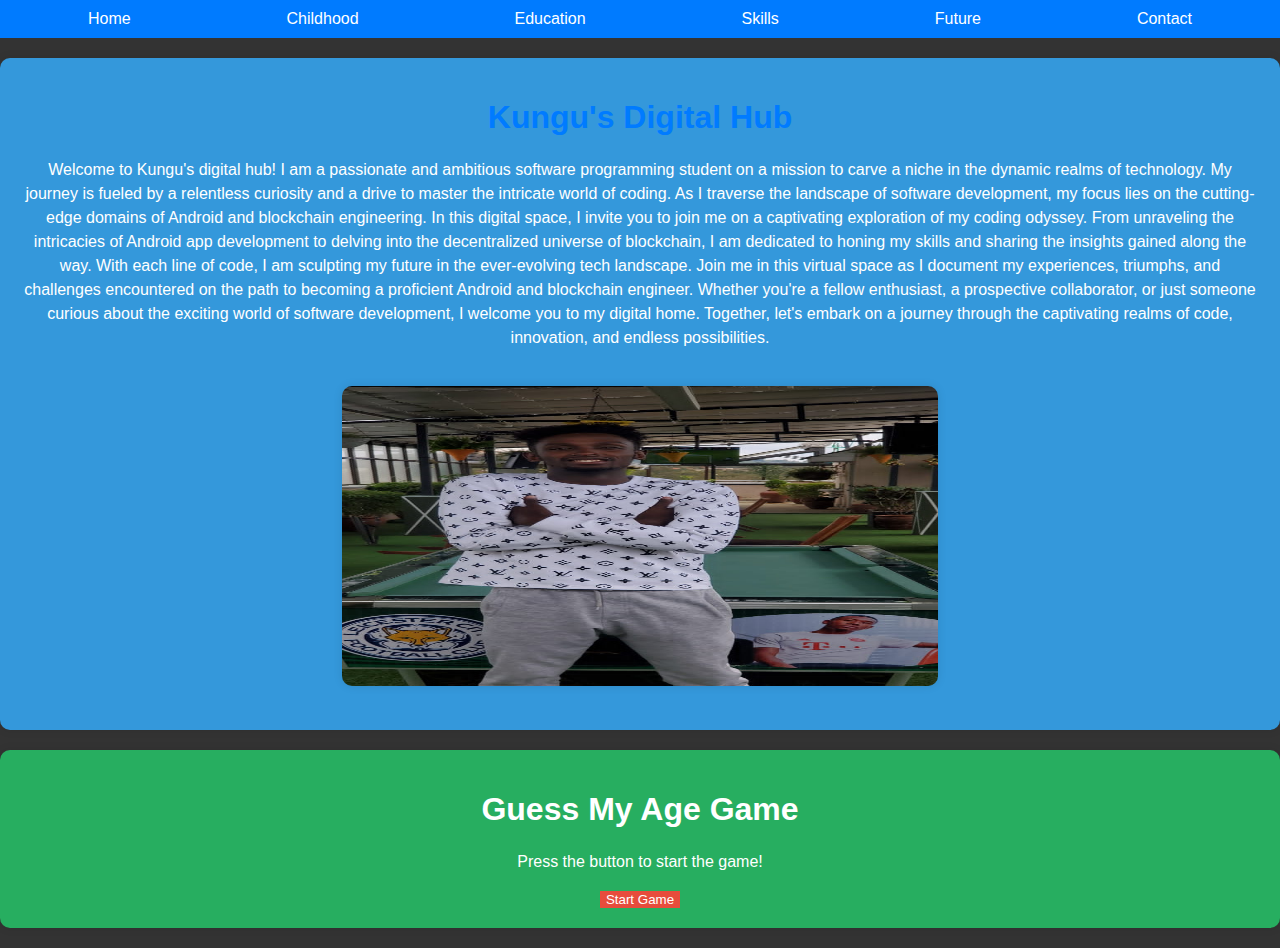
==== index.html @ c6f09f07 "about me 1" ====
<!DOCTYPE html>
<html lang="en">
<head>
    <meta charset="UTF-8">
    <meta name="viewport" content="width=device-width, initial-scale=1.0">
    <link rel="stylesheet" href="styles.css">
    <title>KUNG'U'S BLOG</title>
</head>
<body>

    <!-- Navigation Bar -->
    <nav>
        <ul>
            <li><a href="index.html">Home</a></li>
            <li><a href="childhood.html">Childhood</a></li>
            <li><a href="education.html">Education</a></li>
            <li><a href="skills.html">Skills</a></li>
            <li><a href="future.html">Future</a></li>
            <li><a href="contact.html">Contact</a></li>
        </ul>
    </nav>


    <!-- Homepage Content -->

    <section class="homepage">
        <h1>Kungu's Digital Hub</h1>
        <p>Welcome to Kungu's digital hub! I am a passionate and ambitious software programming student on a mission to carve a niche in the dynamic realms of technology.
            My journey is fueled by a relentless curiosity and a drive to master the intricate world of coding.
            As I traverse the landscape of software development, my focus lies on the cutting-edge domains of Android and blockchain engineering.
            In this digital space, I invite you to join me on a captivating exploration of my coding odyssey. 
            From unraveling the intricacies of Android app development to delving into the decentralized universe of blockchain, I am dedicated to honing my skills and sharing the insights gained along the way.
            With each line of code, I am sculpting my future in the ever-evolving tech landscape. 
            Join me in this virtual space as I document my experiences, triumphs, and challenges encountered on the path to becoming a proficient Android and blockchain engineer. 
            Whether you're a fellow enthusiast, a prospective collaborator, or just someone curious about the exciting world of software development, I welcome you to my digital home.
            Together, let's embark on a journey through the captivating realms of code, innovation, and endless possibilities.
            </p>
            <img src="images/P4.jpg" alt="Image 1" class="homepage-image">
            
    </section>

        <!-- Guess My Age Game -->
        <section class="container guess-game">
            <h1>Guess My Age Game</h1>
            <p>Press the button to start the game!</p>
            <button id="startGameButton">Start Game</button>
        </section>
     
    <script src="script.js"></script>

    
</body>
</html>
---- styles.css ----
/* styles.css */

/* Global Styles */
body {
    font-family: 'Arial', sans-serif;
    margin: 0;
    padding: 0;
    color: #fff; /
}

nav {
    background-color: #007BFF; 
    color: white;
    padding: 10px;
}

nav ul {
    list-style-type: none;
    margin: 0;
    padding: 0;
    display: flex;
    justify-content: space-around;
}

nav a {
    text-decoration: none;
    color: white;
}

/* Section Styles */
.homepage,
.childhood,
.education,
.skills,
.future,
.contact,
.guess-game {
    padding: 20px;
    margin: 20px 0;
    border-radius: 10px;
    box-shadow: 0 0 10px rgba(0, 0, 0, 0.1); 
}

/* Heading Styles */
.homepage h1,
.childhood h1,
.education h1,
.skills h1,
.future h1,
.future,
.contact h1,
.guess-game h2 {
    color: #007BFF; 
}

/* Paragraph Styles */
.homepage p,
.childhood p,
.education p,
.skills p,
.future p,
.contact p,
.guess-game p {
    line-height: 1.5;
}

/* styles for homepage */
.homepage {
    text-align: center;
    background-color: #3498db; 
}

/* styles for childhood */
.childhood img {
    max-width: 100%;
    height: auto;
    border-radius: 5px; 
}

/* styles for contact */
.contact a {
    text-align: center;
    color: #3498db; 
}

/* styles for the guess my age game */
.guess-game {
    text-align: center;
    background-color: #27ae60; 
}

.guess-game button {
    background-color: #e74c3c; 
    color: #fff; 
    border: none;
}

/* styles for future.html */
.future {
    text-align: justify;
    background-color: #e67e22;
    color: #fff;
}

.future p {
    margin-bottom: 20px;
}

/* Heading Styles for Future */
.future h1 {
    color: #e74c3c; 
}

/* Responsive styles for future.html */
@media screen and (max-width: 768px) {
    .future {
        padding: 15px; /
    }
}

/* styles for future.html JavaScript interaction */
#redirectToContactBtn {
    background-color: #e74c3c; 
    color: #fff; 
    padding: 10px 15px;
    border: none;
    border-radius: 5px; 
    cursor: pointer; 
}

#redirectToContactBtn:hover {
    background-color: #c0392b; 
}

/* styles for the contact table */
#contactTable {
    width: 100%;
    border-collapse: collapse;
    margin-top: 20px;
}

#contactTable th, #contactTable td {
    border: 1px solid #ddd;
    padding: 12px; 
    text-align: left;
}

#contactTable th {
    background-color: #3498db; 
    color: #fff; 
}

/* Styles for the "Add Contact" button */
#addRowBtn {
    background-color: #27ae60;
    color: #fff; 
    padding: 12px 20px; 
    border: none;
    border-radius: 5px;
    cursor: pointer;
    margin-top: 10px;
}

#addRowBtn:hover {
    background-color: #219d54; 
}

/*styles for the contact section */
.contact {
    display: flex;
    justify-content: space-around;
    align-items: center;
    padding: 20px;
}

.contact-info {
    width: 60%;
}

/* styles for the personal info in the contact section */
.personal-info {
    text-align: center; 
}

.profile-photo {
    width: 100px;
    height: 100px;
    border-radius: 50%;
    margin-bottom: 10px;
}

.personal-info p {
    margin: 5px 0; 
    color: #fff; 
}

/* Styles for the Twitter, Email, and LinkedIn links */
.personal-info a {
    color: #3498db; 
    text-decoration: none;
}

.personal-info a:hover {
    text-decoration: underline; 
}

/*styles for the contact section */
.contact {
    display: flex;
    justify-content: space-around;
    align-items: center;
    padding: 20px;
    background-color: #000; 
}

/* styles for the contact form */
#contactForm {
    max-width: 400px; 
    margin: 20px auto; 
}

#contactForm label {
    display: block; 
    margin-bottom: 5px; 
}
#contactForm input {
    width: 100%; 
    padding: 8px; 
    margin-bottom: 10px;
    box-sizing: border-box;
}

#contactForm input[type="submit"] {
    background-color: #3498db; 
    color: #fff; 
    padding: 10px 15px;
    border: none;
    border-radius: 5px; 
    cursor: pointer; 
}

#contactForm input[type="submit"]:hover {
    background-color: #2980b9; 
}

/* styles for future.html */
.future {
    text-align: justify;
    background-color: #e67e22;
    color: #fff;
    position: relative; 
    padding-top: 40px; 
}

.aspirations-image {
    position: absolute;
    top: 10px; 
    right: 10px; 
    max-width: 100px;
    max-height: 100px;
    border-radius: 5px;
}

footer {
    background-color: #333; 
    color: #ccc; 
    padding: 20px; 
    text-align: center;
}

h2 {
    margin-bottom: 10px; 
}

.tech-logos img {
    width: 50px;
    margin: 0 10px;
}

/* styles for childhood */
.childhood {
    background-color: #000; 
    color: #fff;
    padding: 20px; 
}
/* Skills Section Styles */
.skills {
    padding: 20px;
    margin: 20px 0;
    border-radius: 10px;
    box-shadow: 0 0 10px rgba(0, 0, 0, 0.1);
    background-color: #000; 
}

/* Heading Styles */
.skills h1,
.skills h2 {
    color: #007BFF; 
}

/* Paragraph Styles */
.skills p {
    line-height: 1.5;
}

/* Programming Languages Table Styles */
.skills-table {
    width: 100%;
    border-collapse: collapse;
    margin-top: 20px;
}

.skills-table th, .skills-table td {
    border: 1px solid #ddd;
    padding: 8px;
    text-align: left;
}

/* Additional Information Styles */
.skills p {
    margin-bottom: 20px;
}

/* Responsive styles for skills.html */
@media screen and (max-width: 768px) {
    .skills {
        padding: 15px;
    }
}

/* Additional Information Styles */
.skills p {
    margin-bottom: 20px;
}

/* Responsive styles for skills.html */
@media screen and (max-width: 768px) {
    .skills {
        padding: 15px;
    }
}

/* Photos Styles */
.skill-photos {
    display: flex;
    justify-content: space-between;
}

.skill-photo {
    width: 48%; 
    border-radius: 10px;
    box-shadow: 0 0 10px rgba(0, 0, 0, 0.1);
    overflow: hidden;
}

.skill-photo img {
    width: 100%;
    height: auto;
}

body {
    background-color: #333; 
}

/* Section Styles */
.education {
    padding: 20px;
    margin: 20px 0;
    border-radius: 10px;
    box-shadow: 0 0 10px rgba(0, 0, 0, 0.1);
}

/* Heading Styles */
.education h1,
.education-entry h2 {
    color: #007BFF;
}

/* Paragraph Styles */
.education p {
    line-height: 1.5;
}

/* Responsive styles for education.html */
@media screen and (max-width: 768px) {
    .education {
        padding: 15px;
    }
}

/* styles for homepage */
.homepage {
    text-align: center;
    background-color: #000; 
    padding: 20px;
    margin: 20px 0;
    border-radius: 10px;
    box-shadow: 0 0 10px rgba(0, 0, 0, 0.1); 
}

/* styles for childhood */
.childhood img {
    width: 150px; 
    height: 150px; 
    object-fit: cover; 
    border-radius: 50%; 
    box-shadow: 0 0 10px rgba(0, 0, 0, 0.1); 
    margin-top: 20px; 
}

.homepage {
    text-align: center;
    background-color: #3498db;
}

.homepage-image {
    width: 48%;
    max-height: 300px; 
    display: inline-block;
    margin: 20px 1%;
    border-radius: 10px;
    box-shadow: 0 0 10px rgba(0, 0, 0, 0.1);
}
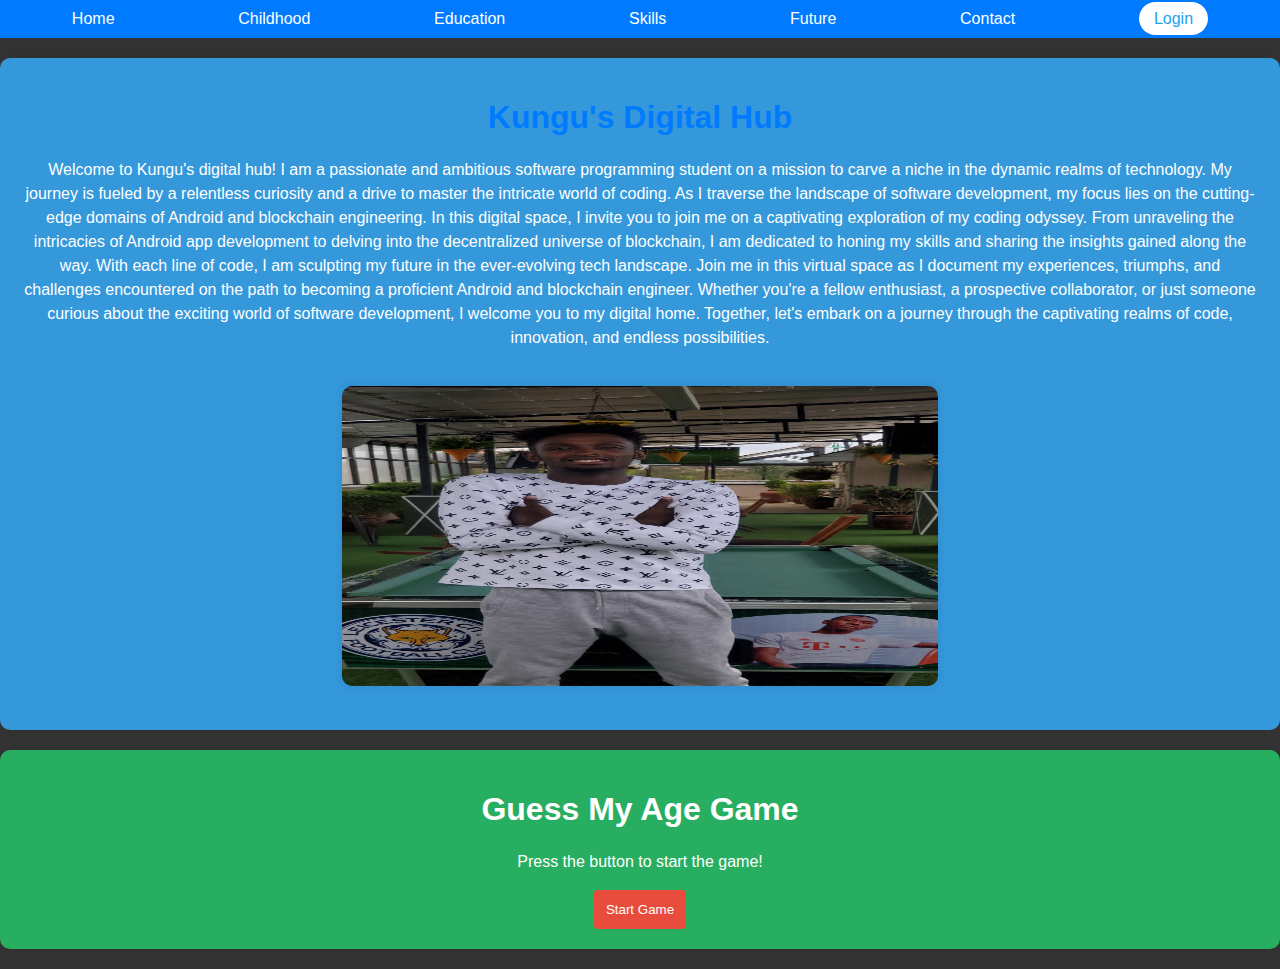
==== commit 644d345f: "login 2" ====
--- a/index.html
+++ b/index.html
@@ -17,6 +17,7 @@
             <li><a href="skills.html">Skills</a></li>
             <li><a href="future.html">Future</a></li>
             <li><a href="contact.html">Contact</a></li>
+            <li><a href="login.html">Login</a></li> 
         </ul>
     </nav>
 
--- a/styles.css
+++ b/styles.css
@@ -422,14 +422,80 @@
     box-shadow: 0 0 10px rgba(0, 0, 0, 0.1);
 }
 
-
-
-
-
-
-
-
-
-
-
-
+nav ul li a[href="login.html"] {
+    background-color: #fff;
+    color: #1DA1F2;
+    padding: 8px 15px;
+    border-radius: 20px;
+}
+
+nav ul li a[href="login.html"]:hover {
+    background-color: #e6e6e6;
+}
+
+body {
+    font-family: 'Arial', sans-serif;
+    margin: 0;
+    padding: 0;
+    color: #fff;
+    background-color: #333;
+}
+
+.login-container {
+    max-width: 400px;
+    margin: 0 auto;
+    padding: 20px;
+    background-color: #fff;
+    border-radius: 10px;
+    box-shadow: 0 0 10px rgba(0, 0, 0, 0.1);
+    margin-top: 50px;
+}
+
+h2 {
+    text-align: center;
+    color: #007BFF;
+}
+
+form {
+    display: flex;
+    flex-direction: column;
+}
+
+label {
+    margin-bottom: 8px;
+    color: #333;
+}
+
+input {
+    padding: 10px;
+    margin-bottom: 16px;
+    border: 1px solid #ccc;
+    border-radius: 4px;
+    box-sizing: border-box;
+}
+
+button {
+    padding: 12px;
+    background-color: #1DA1F2;
+    color: #fff;
+    border: none;
+    border-radius: 4px;
+    cursor: pointer;
+}
+
+button:hover {
+    background-color: #0d8ae7;
+}
+
+
+
+
+
+
+
+
+
+
+
+
+
